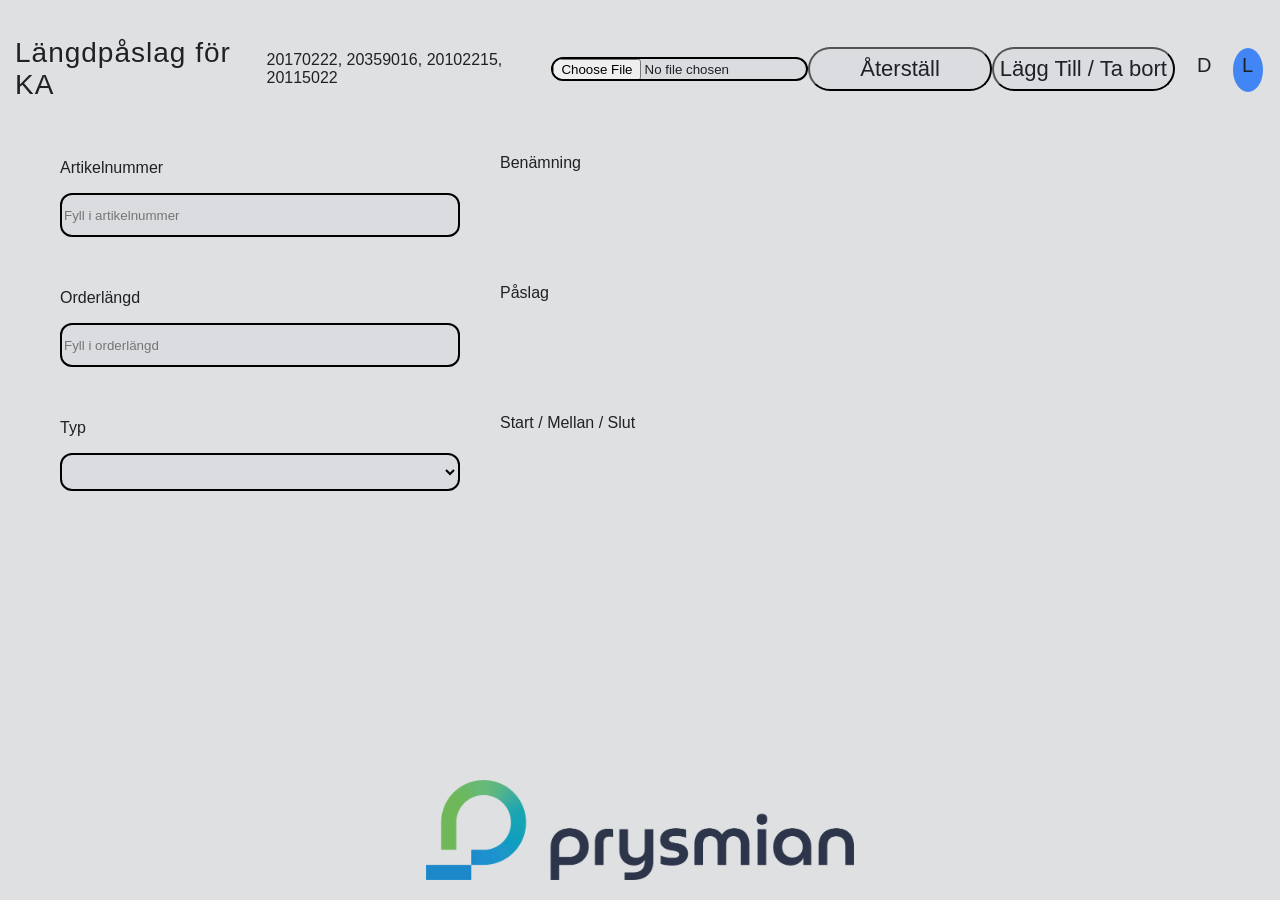
==== index.html @ e45a1a5d "Update index.html" ====
<!DOCTYPE html>
<html lang="en">
<head>
	<script>
		const savedTheme = localStorage.getItem('calculatorTheme');
		if (savedTheme === 'light') {
			document.documentElement.classList.add('light-theme');
		}
	</script>
    <meta charset="UTF-8">
	<link rel="stylesheet" type="text/css" href="styles.css">
	<meta name="theme-color" content="#202124">
    <meta name="viewport" content="width=device-width, initial-scale=1.0">
	<!--<script src="https://cdn.jsdelivr.net/npm/pouchdb@8.0.1/dist/pouchdb.min.js"></script>-->
    <title>Längdpåslag KA</title> 
	<link rel="icon" type="image/x-icon" href="drum.png"</link>
</head>
<body>
	<div class="header">
	<h1>Längdpåslag för KA</h1>
	<p>20170222, 20359016, 20102215, 20115022</p>
	<input type="file" id="jsonFile" accept=".json" style="height: 20px;" >
	<button onclick="resetForm()">Återställ</button>
	<button onclick="window.location.href='editMode.html'">Lägg Till / Ta bort</button>
	<div class="theme-toggle">
			<label class="switch">
			<input type="checkbox" id="theme-switch">
			<span class="slider round"></span>
			<span class="theme-icon light">L</span>
			<span class="theme-icon dark">D</span>
		</label>
		</div>
	</div>
	<div class="container">
    <div class="row">
        <div class="inputNumbersLeftSide">
            <p>Artikelnummer</p>
            <input class="artikelnummer" id="artikelnummer" placeholder="Fyll i artikelnummer">
        </div>
        <div class="calculatedNumbers">
			<p>Benämning</p>
            <p id="output"></p>
        </div>
    </div>
    <div class="row">
        <div class="inputNumbersLeftSide">
            <p>Orderlängd</p>
            <input class="orderLength" id="orderLength" placeholder="Fyll i orderlängd">
        </div>
		<div class="calculatedNumbers">
			<p>Påslag</p>
            <p id="outputMarkup"></p>
        </div>
    </div>
    <div class="row">
        <div class="inputNumbersLeftSide">
            <p>Typ</p>
            <select id="valdTyp">
				<option value="" selected></option>
				<option value="1 kV">1kV</option>
                <option value="MSP 3-ledare HS->EM">MSP 3-ledare HS->EM</option>
                <option value="MSP 3-ledare EM->HS">MSP 3-ledare EM->HS</option>
                <option value="MSP 1-ledare">MSP 1-ledare</option>
            </select>
        </div>
		<div class="calculatedNumbers">
			<p>Start / Mellan / Slut</p>
            <p id="outputMarkupStartStop" type="number"></p>
        </div>
    </div>
	</div>
</div>
<div class="bottomHeader"></div>
		<script src="articles.js"></script>
		<script src="script.js"></script>
</body>
</html>
---- styles.css ----
/* Theme Variables */
:root {
    /* Dark Theme (Default) */
    --bg-color: #202124;
    --text-color: #e8eaed;
    --calc-bg: #202124;
    --btn-bg: #3c4043;
    --btn-hover: #535456;
    --op-btn-bg: #8ab4f8;
    --op-btn-color: #202124;
    --clear-btn-bg: #5f6368;
    --history-bg: #2d2e31;
    --history-item-bg: #3c4043;
    --history-border: #3c4043;
    --history-text-secondary: #a8aaad;
	--theme-color: #202124;
	--debug-border: 0px solid #ff0000; /* Change this to remove the border debug thing*/
}
/* Light Theme */
.light-theme {
    /* --bg-color: #f8f9fa; */
	--bg-color: #dfe0e1;
    --text-color: #202124;
    --calc-bg: #ffffff;
    --btn-bg: #dadce0;
    --btn-hover: #c0c2c6;
    --op-btn-bg: #4285f4;
    --op-btn-color: #ffffff;
    --clear-btn-bg: #dadce0;
    --history-bg: #f1f3f4;
    --history-item-bg: #ffffff;
    --history-border: #dadce0;
    --history-text-secondary: #5f6368;
	--theme-color: #f8f9fa;
}
meta[name="theme-color"] {
    content: var(--theme-color);
}
body {
    font-family: 'Segoe UI', Roboto, Oxygen, Ubuntu, sans-serif;
    background-color: var(--bg-color);
	color: var(--text-color);
    display: flex;
    flex-direction: column;
    align-items: center;
    justify-content: top;
    height: 100vh;
    margin: 0;
    padding: 0;
    transition: all 0.3s ease;
	
}
main {
    padding: 10px;
}
.container{
	width: 100%;
	display: flex;
	flex-direction: column;
	justify-content: left;
	align-items: flex-start;
	box-sizing: border-box;
	
}
.row {
    display: flex;
    align-items: center;
    margin-bottom: 20px;
}
.inputNumbersLeftSide {
	display: flex;
	flex-direction: column;
	width: 400px;
	height: 100px;
	margin-left: 60px;
}
.calculatedNumbers {
	display: flex;
	flex-direction: column;
	margin-top: 0px;
	margin-left: 40px;
	height: 110px;
}
.header {
    width: 100%;
    display: flex;
    justify-content: space-between;
    align-items: center;
    padding: 5px;
    box-sizing: border-box;
	border: var(--debug-border);
	
}
.editModeContainer {
	
		display: flex;
		flex-direction: column;
		align-items: left;
}
.inputEditMode {
	width: 300px;
	margin-right: 5px;
}
.inputEditModeSpacer {
	width: 300px;
	margin-right: 5px;
	visibility: Hidden;
}
.bottomHeader {
	width: 100%;
	height: 100px;
	display: flex;
	margin-top: auto;
	margin-bottom: 20px;
	align-items: center;
	box-sizing: border-box;
	background-image: url("Prysmian.png");
	background-repeat: no-repeat;
	background-size: contain, cover;
	background-position: center;
}
h1 {
    font-weight: 300;
	margin-top: 22px;
    margin-bottom: 22px;
    font-size: 28px;
    letter-spacing: 1px;
	padding: 10px;
	border: var(--debug-border);
}
button {
	display: grid;
    padding: 20px 0;
    font-size: 22px;
	border-radius: 22px;
    background-color: var(--btn-bg);
    color: var(--text-color);
    cursor: pointer;
    transition: all 0.2s ease;
    width: 200px;
    height: 35px;
	justify-content: center;
	align-items: center;
	align-content: center;
	outline: none;
	/* border: 2px solid #888; */
	/* border: var(--debug-border); */
}
/* for animating on keypress event */
@keyframes manual_animation {
    0% {
        transform: translateY(0);
        background-color: var(--btn-bg);
    }
    50% {
        transform: translateY(-2px);
        background-color: var(--btn-hover);
    }
    100% {
        transform: translateY(0);
        background-color: var(--btn-bg);
    }
}
.active-btn{
    animation: manual_animation 0.2s ease;
}
.inputNumbers{
	display: flex;
	align-items: center;
	gap: 10px;
	padding: 10px;
}
input {
	background-color: #dadce0;
	border-radius: 12px;
	border: 2px solid black;
	height: 38px;
}
select{
	background-color: #dadce0;
	height: 38px;
	border-radius: 12px;
	border: 2px solid black;
}
.spacer10px {
	width: 50px;
	padding: 1px;
}
.spacer2 {
	width: 670px;
	padding: 5px;
}
button:hover {
    background-color: var(--btn-hover);
    transform: translateY(-2px);
}
button:active {
    transform: translateY(0);
}
/* Theme Toggle Switch Styles */
.theme-toggle {
    /*position: absolute;*/
    top: 20px;
    right: 20px;
	padding: 10px;
	border: var(--debug-border);
}
/* add cursor pointer */
.switch {
    position: relative;
    display: inline-block;
    width: 80px; 
    height: 54px; 
    cursor: pointer;
	align-content: center;
}
/* Hidden switch */
#theme-switch {
    visibility: hidden;
}
.slider:before {
    position: absolute;
    content: "";
    height: 44px;  
    width: 30px;  
    left: 4px;
    bottom: 4px;
    background-color: var(--op-btn-bg);
    transition: .4s;
	border-radius: 50%;
}
input:checked + .slider:before {
    transform: translateX(44px); 
}
.theme-icon {
    position: absolute;
    top: 12px;
    font-size: 20px;
    z-index: 1;
}
.theme-icon.light {
    right: 12px; 
}

.theme-icon.dark {
    left: 12px; 
}
/* Text CSS estruture */
.text-bold {
    font-weight: bold;
}
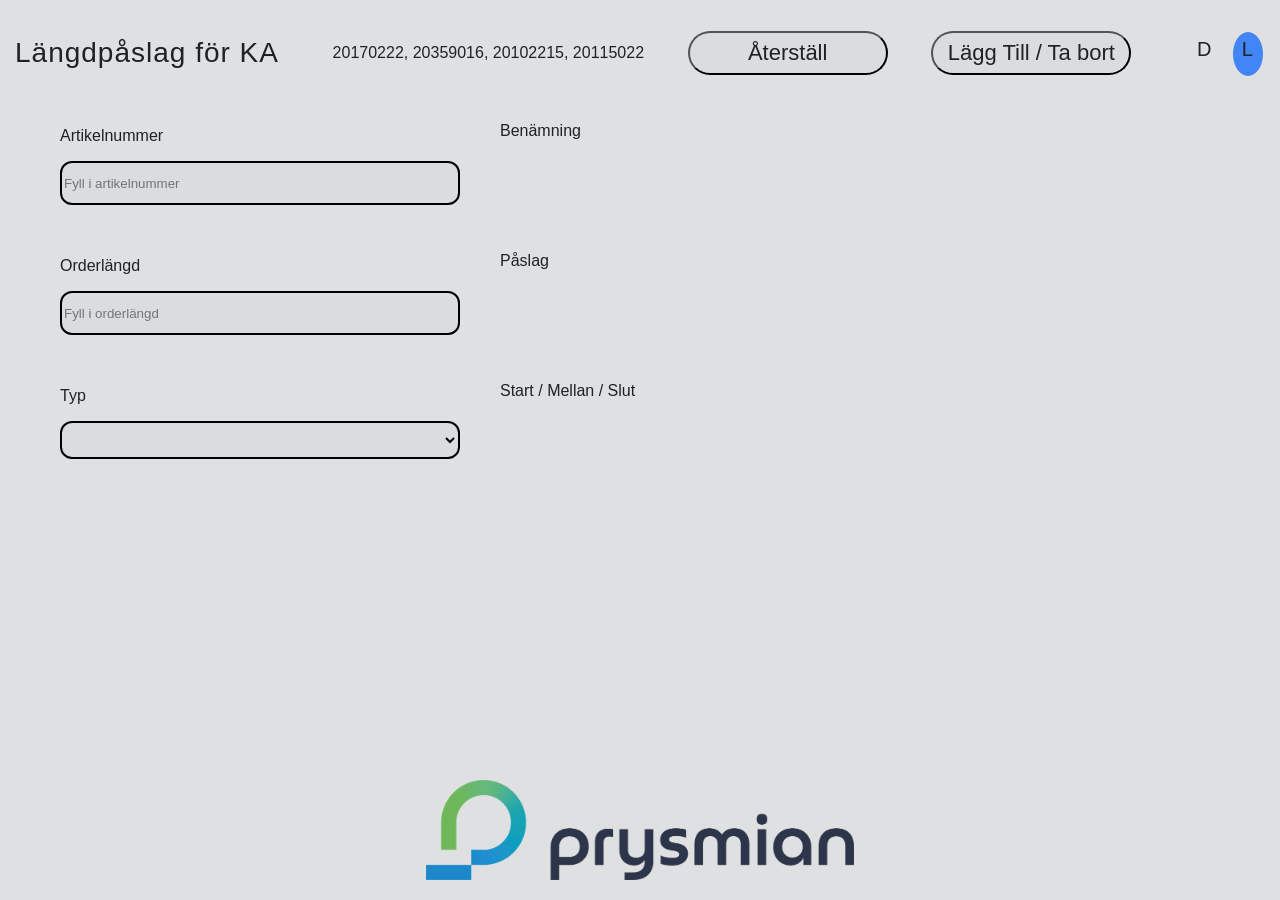
==== commit 927d4c6e: "Update index.html" ====
--- a/index.html
+++ b/index.html
@@ -19,7 +19,7 @@
 	<div class="header">
 	<h1>Längdpåslag för KA</h1>
 	<p>20170222, 20359016, 20102215, 20115022</p>
-	<input type="file" id="jsonFile" accept=".json" style="height: 20px;" >
+	<!--<input type="file" id="jsonFile" accept=".json" style="height: 20px;" >-->
 	<button onclick="resetForm()">Återställ</button>
 	<button onclick="window.location.href='editMode.html'">Lägg Till / Ta bort</button>
 	<div class="theme-toggle">
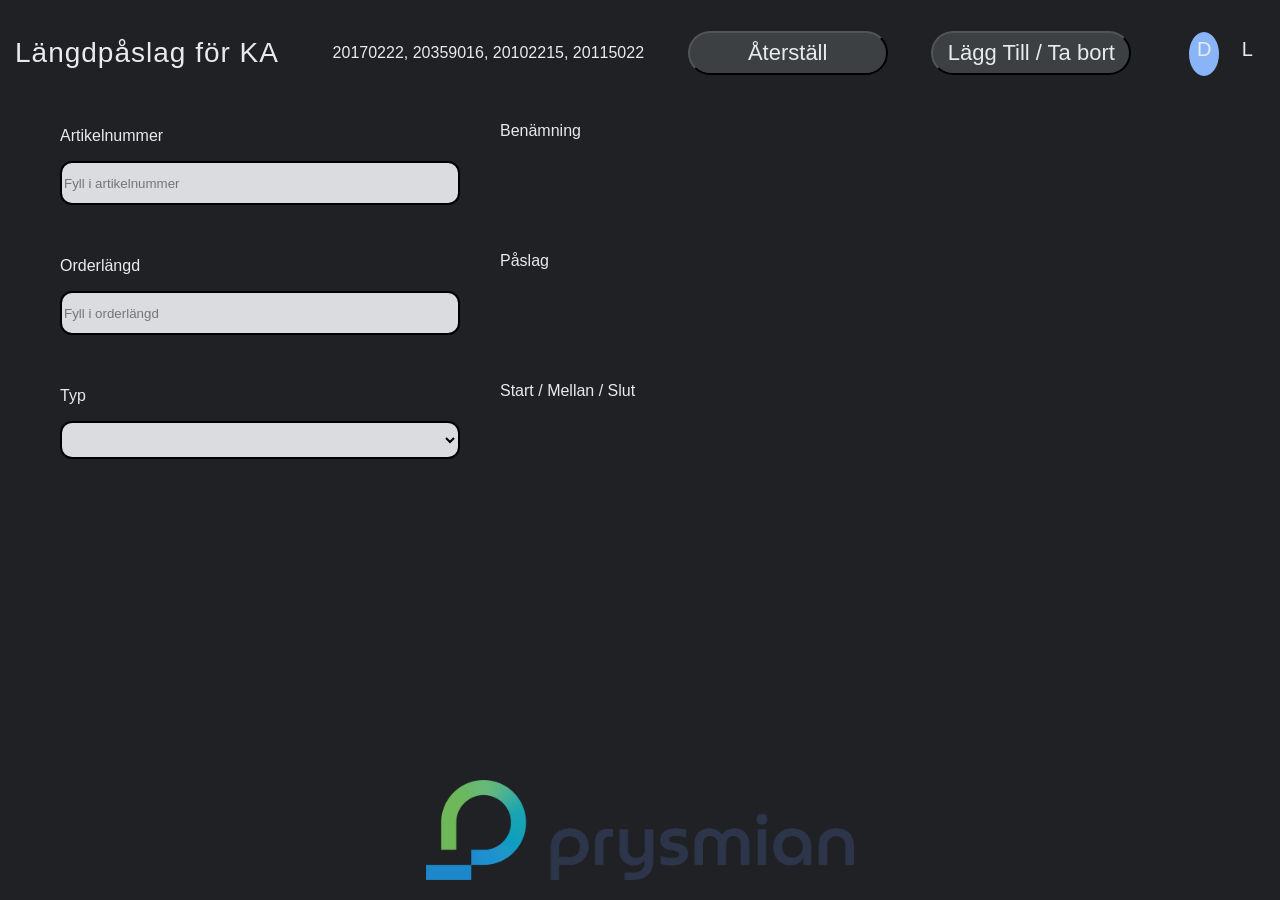
==== commit 22b68760: "Update index.html" ====
--- a/index.html
+++ b/index.html
@@ -71,7 +71,7 @@
 	</div>
 </div>
 <div class="bottomHeader"></div>
-		<script src="articles.js"></script>
+		<!--<script src="articles.js"></script>-->
 		<script src="script.js"></script>
 </body>
 </html>
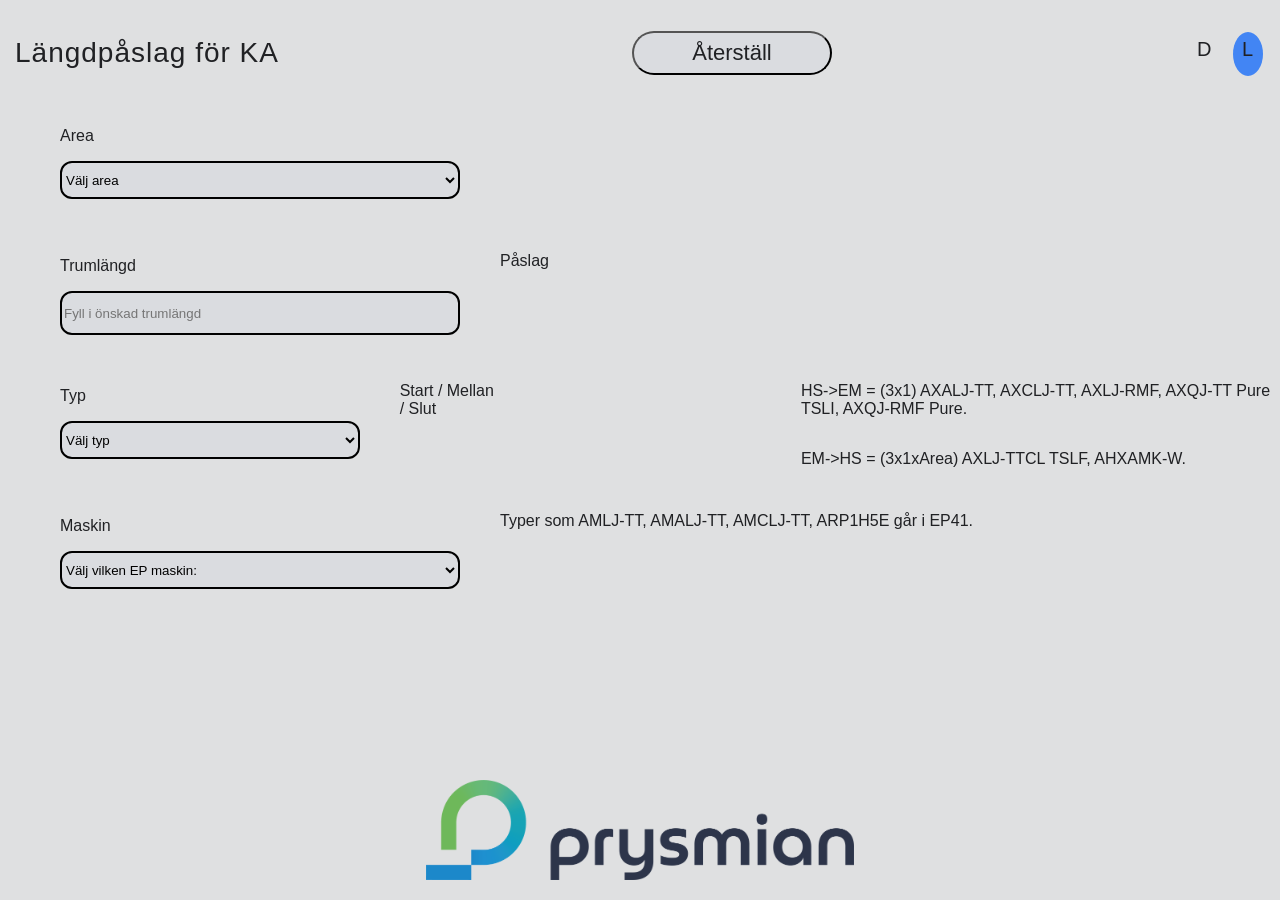
==== commit 47d3cc46: "Add files via upload" ====
--- a/index.html
+++ b/index.html
@@ -8,21 +8,17 @@
 		}
 	</script>
     <meta charset="UTF-8">
-	<link rel="stylesheet" type="text/css" href="styles.css">
+	<link rel="stylesheet" type="text/css" href="source/styles.css">
 	<meta name="theme-color" content="#202124">
     <meta name="viewport" content="width=device-width, initial-scale=1.0">
-	<!--<script src="https://cdn.jsdelivr.net/npm/pouchdb@8.0.1/dist/pouchdb.min.js"></script>-->
     <title>Längdpåslag KA</title> 
-	<link rel="icon" type="image/x-icon" href="drum.png"</link>
+	<link rel="icon" type="image/x-icon" href="source/drum.png"</link>
 </head>
 <body>
 	<div class="header">
 	<h1>Längdpåslag för KA</h1>
-	<p>20170222, 20359016, 20102215, 20115022</p>
-	<!--<input type="file" id="jsonFile" accept=".json" style="height: 20px;" >-->
 	<button onclick="resetForm()">Återställ</button>
-	<button onclick="window.location.href='editMode.html'">Lägg Till / Ta bort</button>
-	<div class="theme-toggle">
+		<div class="theme-toggle">
 			<label class="switch">
 			<input type="checkbox" id="theme-switch">
 			<span class="slider round"></span>
@@ -34,18 +30,36 @@
 	<div class="container">
     <div class="row">
         <div class="inputNumbersLeftSide">
-            <p>Artikelnummer</p>
-            <input class="artikelnummer" id="artikelnummer" placeholder="Fyll i artikelnummer">
+            <p>Area</p>
+			<select id="artikelnummer">
+				<option value="1" selected>Välj area</option>
+				<option value="10">10</option>
+                <option value="16">16</option>
+                <option value="25">25</option>
+                <option value="35">35</option>
+				<option value="50">50</option>
+				<option value="70">70</option>
+				<option value="95">95</option>
+				<option value="120">120</option>
+				<option value="150">150</option>
+				<option value="185">185</option>
+				<option value="240">240</option>
+				<option value="300">300</option>
+				<option value="400">400</option>
+				<option value="500">500</option>
+				<option value="630">630</option>
+				<option value="800">800</option>
+            </select>
         </div>
         <div class="calculatedNumbers">
-			<p>Benämning</p>
+			<p></p>
             <p id="output"></p>
         </div>
     </div>
     <div class="row">
         <div class="inputNumbersLeftSide">
-            <p>Orderlängd</p>
-            <input class="orderLength" id="orderLength" placeholder="Fyll i orderlängd">
+            <p>Trumlängd</p>
+            <input class="orderLength" id="orderLength" placeholder="Fyll i önskad trumlängd">
         </div>
 		<div class="calculatedNumbers">
 			<p>Påslag</p>
@@ -56,7 +70,7 @@
         <div class="inputNumbersLeftSide">
             <p>Typ</p>
             <select id="valdTyp">
-				<option value="" selected></option>
+				<option value="1" selected>Välj typ</option>
 				<option value="1 kV">1kV</option>
                 <option value="MSP 3-ledare HS->EM">MSP 3-ledare HS->EM</option>
                 <option value="MSP 3-ledare EM->HS">MSP 3-ledare EM->HS</option>
@@ -67,12 +81,28 @@
 			<p>Start / Mellan / Slut</p>
             <p id="outputMarkupStartStop" type="number"></p>
         </div>
+		<div class="calculatedNumbers" style="margin-left: 300px">
+			<p>HS->EM = (3x1) AXALJ-TT, AXCLJ-TT, AXLJ-RMF, AXQJ-TT Pure TSLI, AXQJ-RMF Pure.</p>
+			<p>EM->HS = (3x1xArea) AXLJ-TTCL TSLF, AHXAMK-W.</p>
+        </div>
     </div>
+	<div class="row">
+        <div class="inputNumbersLeftSide">
+            <p>Maskin</p>
+            <select id="valdMaskin">
+				<option value="" selected>Välj vilken EP maskin:</option>
+				<option value="ep40">EP40</option>
+                <option value="ep41">EP41</option>
+                <option value="ep4344">EP43 / 44</option>
+            </select>
+        </div>
+		<div class="calculatedNumbers">
+			<p>Typer som AMLJ-TT, AMALJ-TT, AMCLJ-TT, ARP1H5E går i EP41.</p>
+        </div>
 	</div>
 </div>
 <div class="bottomHeader"></div>
-		<!--<script src="articles.js"></script>-->
-		<script src="script.js"></script>
+		<script src="source/script.js"></script>
 </body>
 </html>
 
--- a/source/styles.css
+++ b/source/styles.css
@@ -0,0 +1,251 @@
+/* Theme Variables */
+:root {
+    /* Dark Theme (Default) */
+    --bg-color: #202124;
+    --text-color: #e8eaed;
+    --calc-bg: #202124;
+    --btn-bg: #3c4043;
+    --btn-hover: #535456;
+    --op-btn-bg: #8ab4f8;
+    --op-btn-color: #202124;
+    --clear-btn-bg: #5f6368;
+    --history-bg: #2d2e31;
+    --history-item-bg: #3c4043;
+    --history-border: #3c4043;
+    --history-text-secondary: #a8aaad;
+	--theme-color: #202124;
+	--debug-border: 0px solid #ff0000; /* Change this to remove the border debug thing*/
+}
+/* Light Theme */
+.light-theme {
+    /* --bg-color: #f8f9fa; */
+	--bg-color: #dfe0e1;
+    --text-color: #202124;
+    --calc-bg: #ffffff;
+    --btn-bg: #dadce0;
+    --btn-hover: #c0c2c6;
+    --op-btn-bg: #4285f4;
+    --op-btn-color: #ffffff;
+    --clear-btn-bg: #dadce0;
+    --history-bg: #f1f3f4;
+    --history-item-bg: #ffffff;
+    --history-border: #dadce0;
+    --history-text-secondary: #5f6368;
+	--theme-color: #f8f9fa;
+}
+meta[name="theme-color"] {
+    content: var(--theme-color);
+}
+body {
+    font-family: 'Segoe UI', Roboto, Oxygen, Ubuntu, sans-serif;
+    background-color: var(--bg-color);
+	color: var(--text-color);
+    display: flex;
+    flex-direction: column;
+    align-items: center;
+    justify-content: top;
+    height: 100vh;
+    margin: 0;
+    padding: 0;
+    transition: all 0.3s ease;
+	
+}
+main {
+    padding: 10px;
+}
+.container{
+	width: 100%;
+	display: flex;
+	flex-direction: column;
+	justify-content: left;
+	align-items: flex-start;
+	box-sizing: border-box;
+	
+}
+.row {
+    display: flex;
+    align-items: center;
+    margin-bottom: 20px;
+}
+.inputNumbersLeftSide {
+	display: flex;
+	flex-direction: column;
+	width: 400px;
+	height: 100px;
+	margin-left: 60px;
+}
+.calculatedNumbers {
+	display: flex;
+	flex-direction: column;
+	margin-top: 0px;
+	margin-left: 40px;
+	height: 110px;
+}
+.header {
+    width: 100%;
+    display: flex;
+    justify-content: space-between;
+    align-items: center;
+    padding: 5px;
+    box-sizing: border-box;
+	border: var(--debug-border);
+	
+}
+.editModeContainer {
+	
+		display: flex;
+		flex-direction: column;
+		align-items: left;
+}
+.inputEditMode {
+	width: 300px;
+	margin-right: 5px;
+}
+.inputEditModeSpacer {
+	width: 300px;
+	margin-right: 5px;
+	visibility: Hidden;
+}
+.bottomHeader {
+	width: 100%;
+	height: 100px;
+	display: flex;
+	margin-top: auto;
+	margin-bottom: 20px;
+	align-items: center;
+	box-sizing: border-box;
+	background-image: url("Prysmian.png");
+	background-repeat: no-repeat;
+	background-size: contain, cover;
+	background-position: center;
+}
+h1 {
+    font-weight: 300;
+	margin-top: 22px;
+    margin-bottom: 22px;
+    font-size: 28px;
+    letter-spacing: 1px;
+	padding: 10px;
+	border: var(--debug-border);
+}
+button {
+	display: grid;
+    padding: 20px 0;
+    font-size: 22px;
+	border-radius: 22px;
+    background-color: var(--btn-bg);
+    color: var(--text-color);
+    cursor: pointer;
+    transition: all 0.2s ease;
+    width: 200px;
+    height: 35px;
+	justify-content: center;
+	align-items: center;
+	align-content: center;
+	outline: none;
+	/* border: 2px solid #888; */
+	/* border: var(--debug-border); */
+}
+/* for animating on keypress event */
+@keyframes manual_animation {
+    0% {
+        transform: translateY(0);
+        background-color: var(--btn-bg);
+    }
+    50% {
+        transform: translateY(-2px);
+        background-color: var(--btn-hover);
+    }
+    100% {
+        transform: translateY(0);
+        background-color: var(--btn-bg);
+    }
+}
+.active-btn{
+    animation: manual_animation 0.2s ease;
+}
+.inputNumbers{
+	display: flex;
+	align-items: center;
+	gap: 10px;
+	padding: 10px;
+}
+input {
+	background-color: #dadce0;
+	border-radius: 12px;
+	border: 2px solid black;
+	height: 38px;
+}
+select{
+	background-color: #dadce0;
+	height: 38px;
+	border-radius: 12px;
+	border: 2px solid black;
+}
+.spacer10px {
+	width: 50px;
+	padding: 1px;
+}
+.spacer2 {
+	width: 670px;
+	padding: 5px;
+}
+button:hover {
+    background-color: var(--btn-hover);
+    transform: translateY(-2px);
+}
+button:active {
+    transform: translateY(0);
+}
+/* Theme Toggle Switch Styles */
+.theme-toggle {
+    /*position: absolute;*/
+    top: 20px;
+    right: 20px;
+	padding: 10px;
+	border: var(--debug-border);
+}
+/* add cursor pointer */
+.switch {
+    position: relative;
+    display: inline-block;
+    width: 80px; 
+    height: 54px; 
+    cursor: pointer;
+	align-content: center;
+}
+/* Hidden switch */
+#theme-switch {
+    visibility: hidden;
+}
+.slider:before {
+    position: absolute;
+    content: "";
+    height: 44px;  
+    width: 30px;  
+    left: 4px;
+    bottom: 4px;
+    background-color: var(--op-btn-bg);
+    transition: .4s;
+	border-radius: 50%;
+}
+input:checked + .slider:before {
+    transform: translateX(44px); 
+}
+.theme-icon {
+    position: absolute;
+    top: 12px;
+    font-size: 20px;
+    z-index: 1;
+}
+.theme-icon.light {
+    right: 12px; 
+}
+
+.theme-icon.dark {
+    left: 12px; 
+}
+/* Text CSS estruture */
+.text-bold {
+    font-weight: bold;
+}
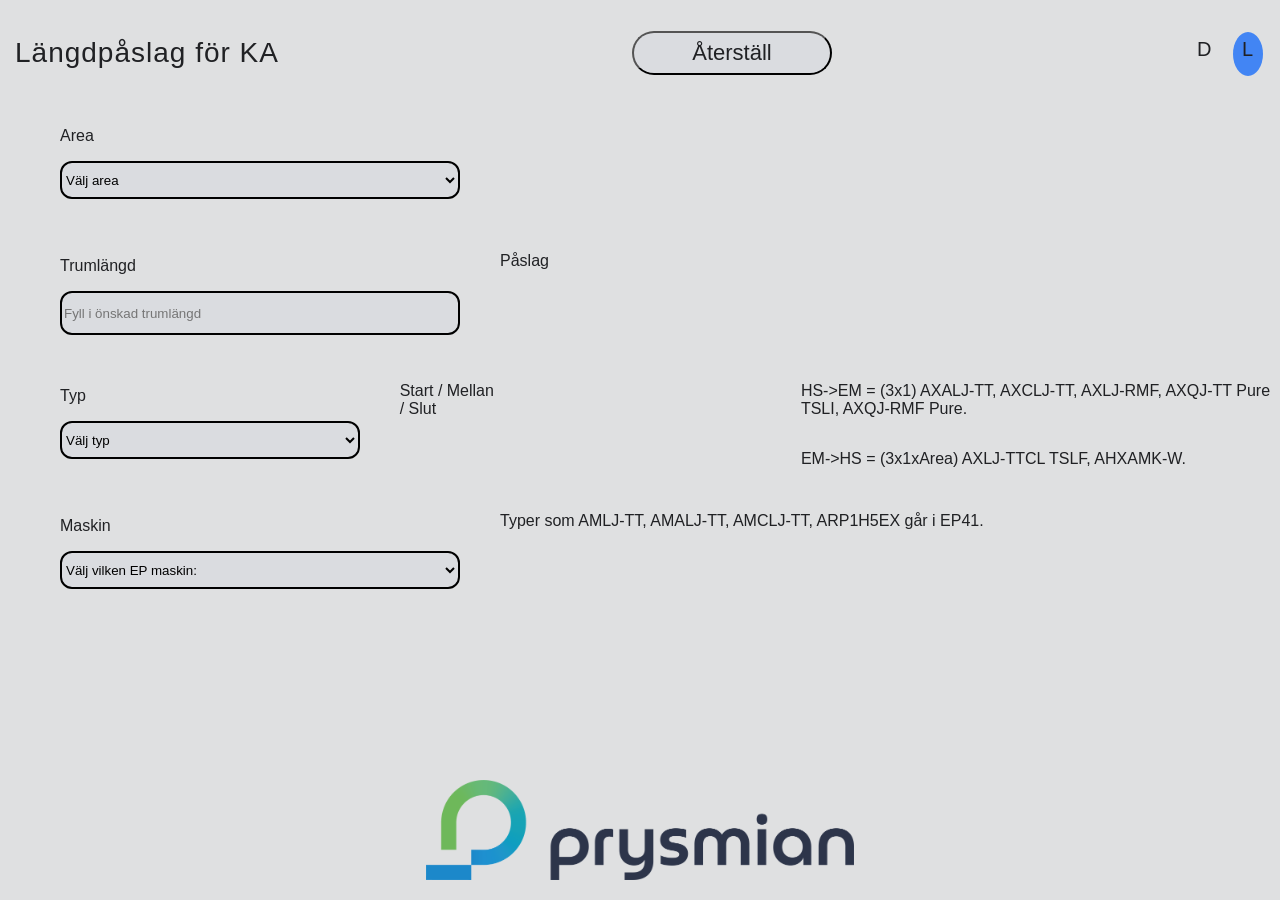
==== commit 20fa81f4: "Update index.html" ====
--- a/index.html
+++ b/index.html
@@ -97,7 +97,7 @@
             </select>
         </div>
 		<div class="calculatedNumbers">
-			<p>Typer som AMLJ-TT, AMALJ-TT, AMCLJ-TT, ARP1H5E går i EP41.</p>
+			<p>Typer som AMLJ-TT, AMALJ-TT, AMCLJ-TT, ARP1H5EX går i EP41.</p>
         </div>
 	</div>
 </div>
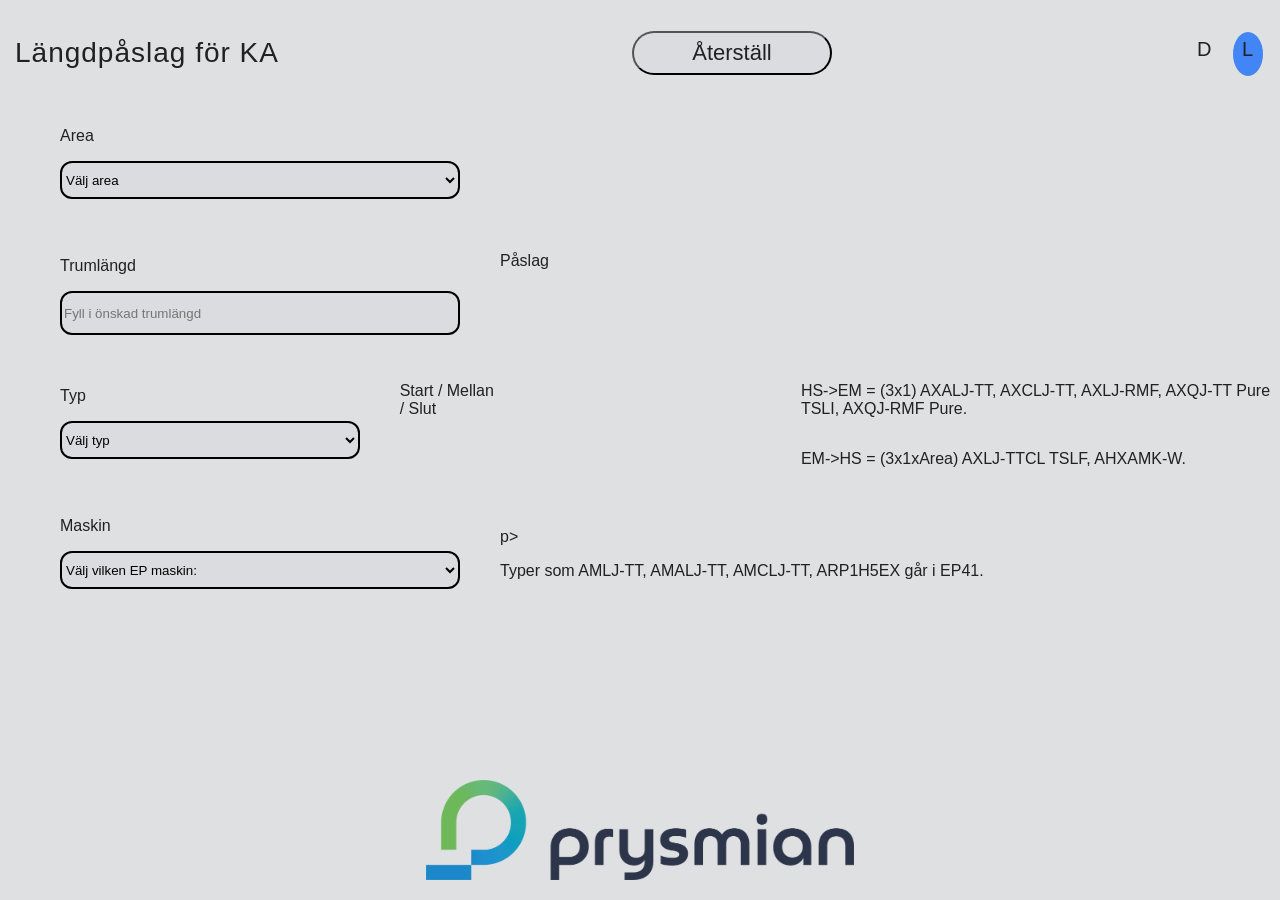
==== commit 07d2ac36: "Update index.html" ====
--- a/index.html
+++ b/index.html
@@ -97,6 +97,7 @@
             </select>
         </div>
 		<div class="calculatedNumbers">
+			<p> </p>p>
 			<p>Typer som AMLJ-TT, AMALJ-TT, AMCLJ-TT, ARP1H5EX går i EP41.</p>
         </div>
 	</div>
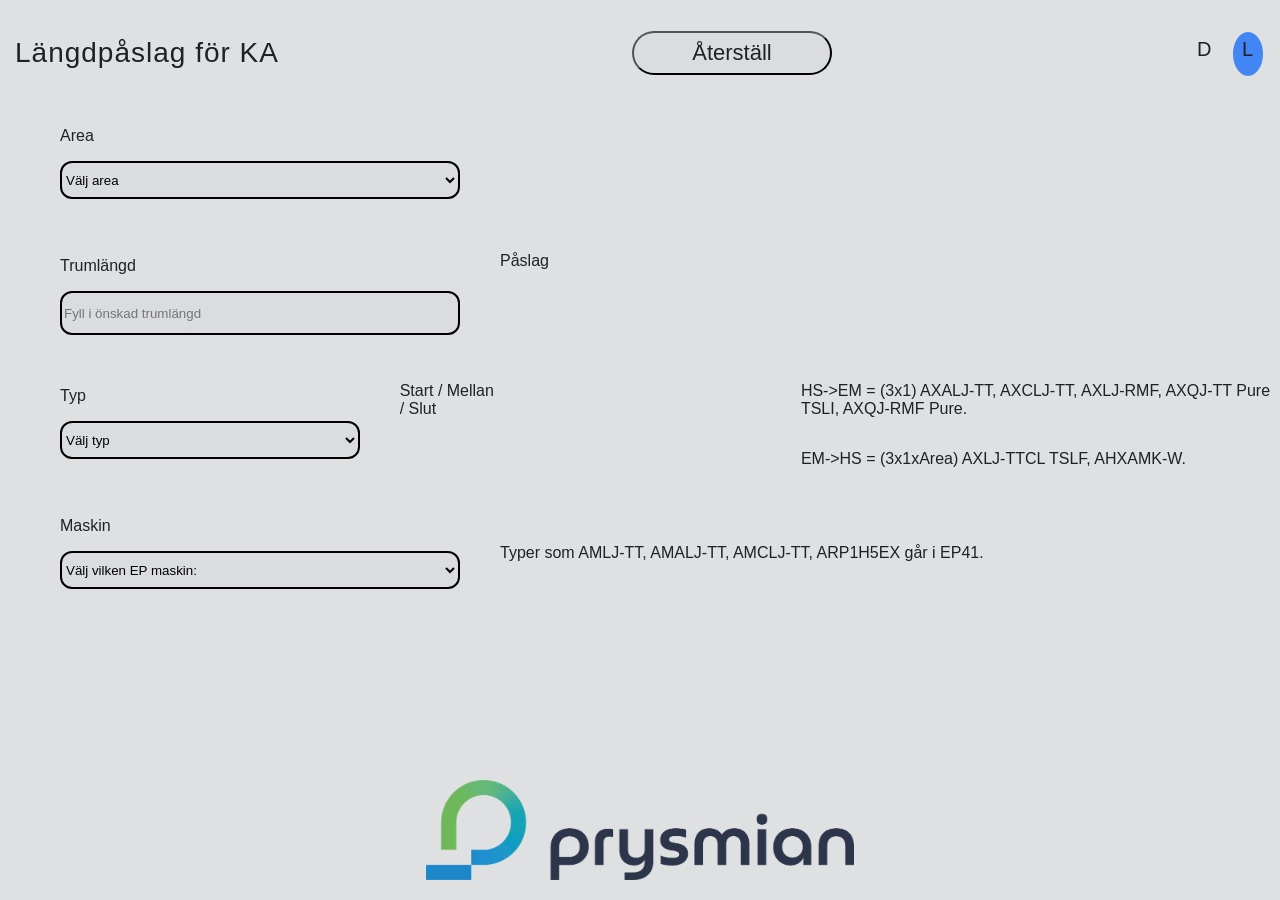
==== commit a1201658: "Update index.html" ====
--- a/index.html
+++ b/index.html
@@ -97,7 +97,7 @@
             </select>
         </div>
 		<div class="calculatedNumbers">
-			<p> </p>p>
+			<p> </p>
 			<p>Typer som AMLJ-TT, AMALJ-TT, AMCLJ-TT, ARP1H5EX går i EP41.</p>
         </div>
 	</div>
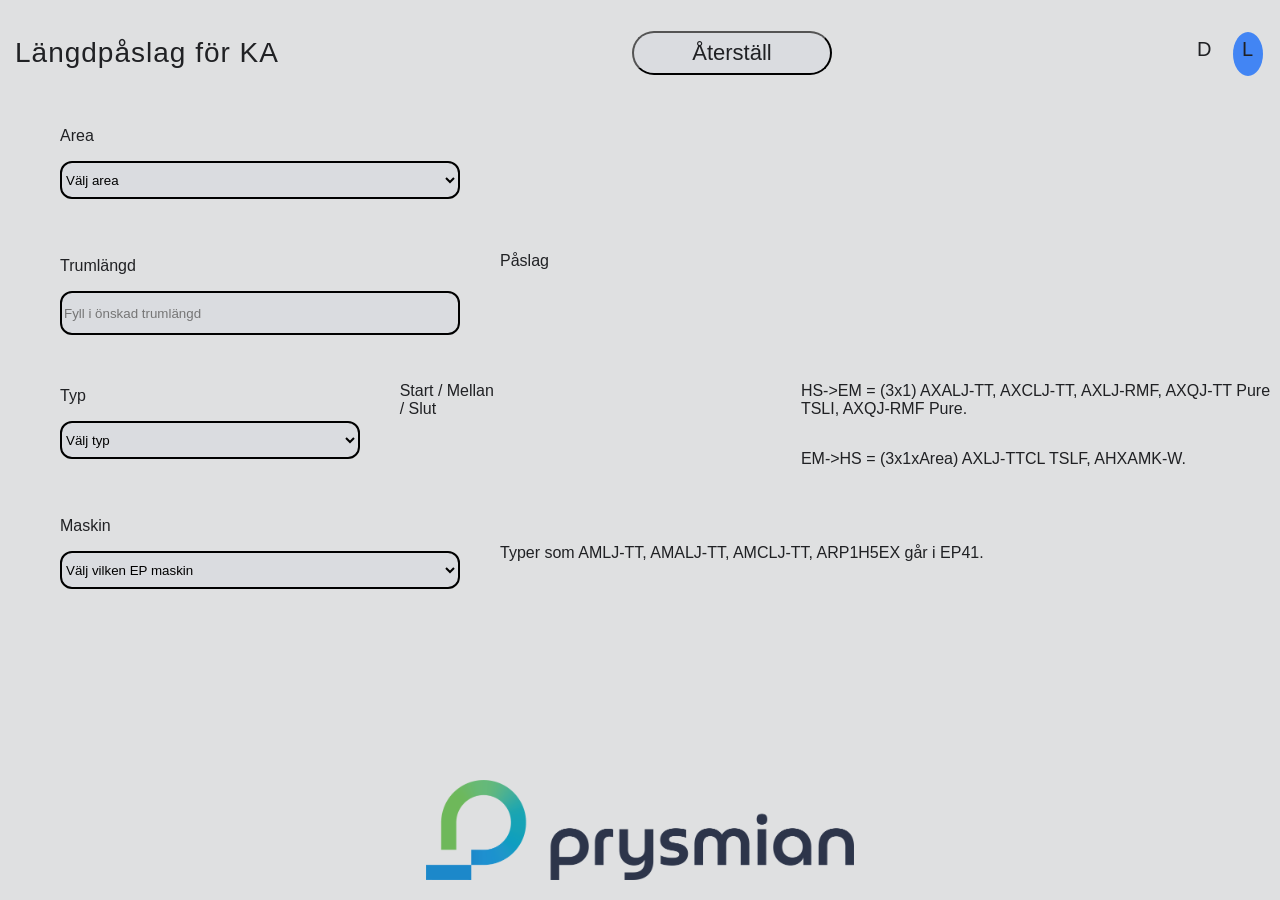
==== commit 610d2a20: "Add files via upload" ====
--- a/index.html
+++ b/index.html
@@ -31,8 +31,8 @@
     <div class="row">
         <div class="inputNumbersLeftSide">
             <p>Area</p>
-			<select id="artikelnummer">
-				<option value="1" selected>Välj area</option>
+			<select id="artikelnummer" >
+				<option value="" disabled selected>Välj area</option>
 				<option value="10">10</option>
                 <option value="16">16</option>
                 <option value="25">25</option>
@@ -70,7 +70,7 @@
         <div class="inputNumbersLeftSide">
             <p>Typ</p>
             <select id="valdTyp">
-				<option value="1" selected>Välj typ</option>
+				<option value="" disabled selected>Välj typ</option>
 				<option value="1 kV">1kV</option>
                 <option value="MSP 3-ledare HS->EM">MSP 3-ledare HS->EM</option>
                 <option value="MSP 3-ledare EM->HS">MSP 3-ledare EM->HS</option>
@@ -90,7 +90,7 @@
         <div class="inputNumbersLeftSide">
             <p>Maskin</p>
             <select id="valdMaskin">
-				<option value="" selected>Välj vilken EP maskin:</option>
+				<option value="" disabled selected>Välj vilken EP maskin</option>
 				<option value="ep40">EP40</option>
                 <option value="ep41">EP41</option>
                 <option value="ep4344">EP43 / 44</option>
--- a/source/styles.css
+++ b/source/styles.css
@@ -48,7 +48,6 @@
     margin: 0;
     padding: 0;
     transition: all 0.3s ease;
-	
 }
 main {
     padding: 10px;
